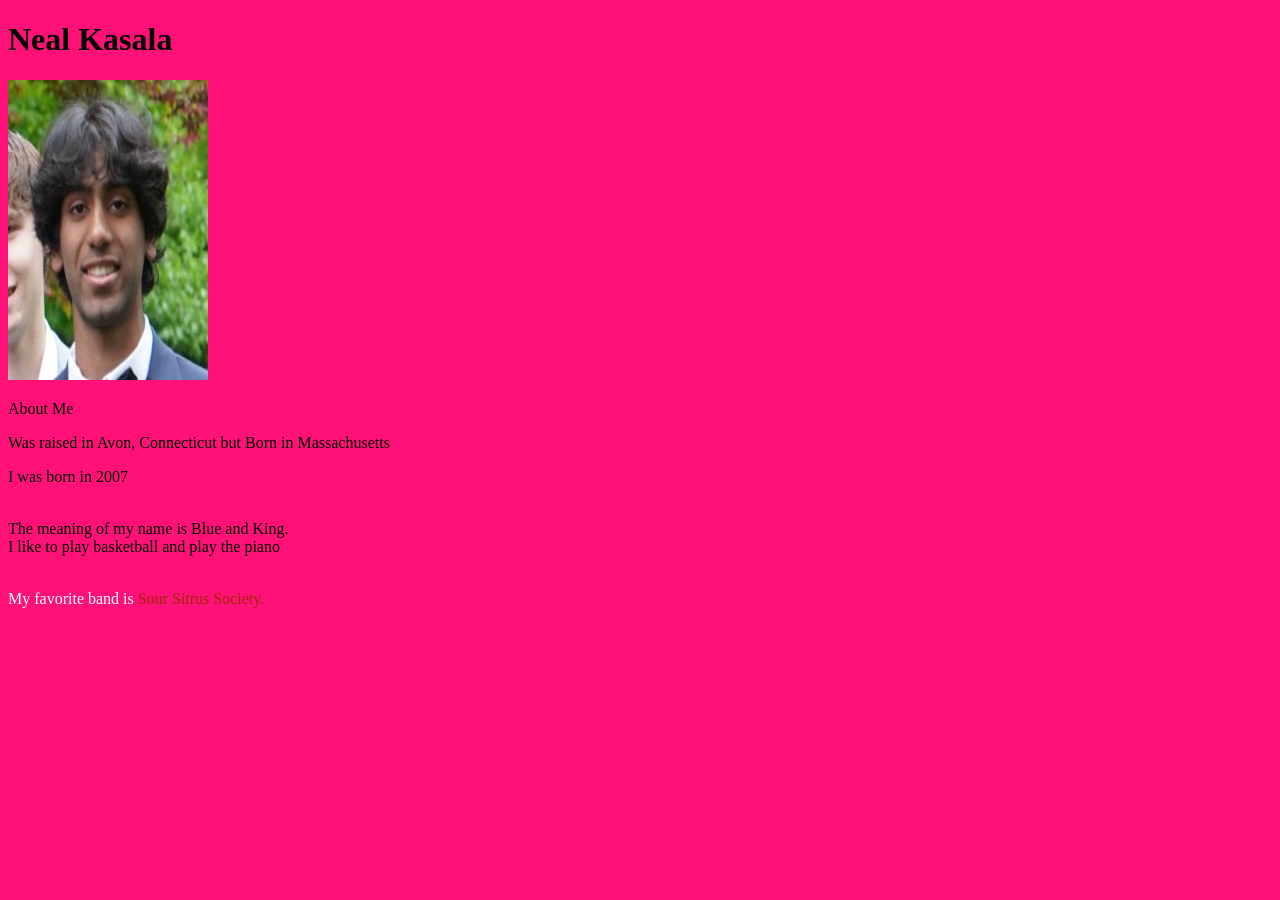
==== index.html @ 1623110f "Add files via upload" ====
<!DOCTYPE html>
<html>
    </head>
        <link rel = "stylesheet" href= "design.css">
    </head>
    <body>
        <h1>Neal Kasala</h1>
        <p><img src="me.jpeg" width="200" height= "300"></p>
        <div class=""about">About Me</div>
        <p> Was raised in Avon, Connecticut but Born in Massachusetts</p>
        <p> I was born in 2007 </p>
        <br/> The meaning of my name is Blue and King.
        <br/> I like to play basketball and play the piano </p>
        <br/> <span class="about">My favorite band is </span> <span class="music">Sour Sitrus Society.</span>
    </body>
</html>
---- design.css ----
body {
    background: #ff1177;
}

hi {
    color: #f37d08;
    text-shadow: 1px 1px #ffffff;
}

.about {
    color: #ffffff;
}

.music { 
    color: #A12506;
}
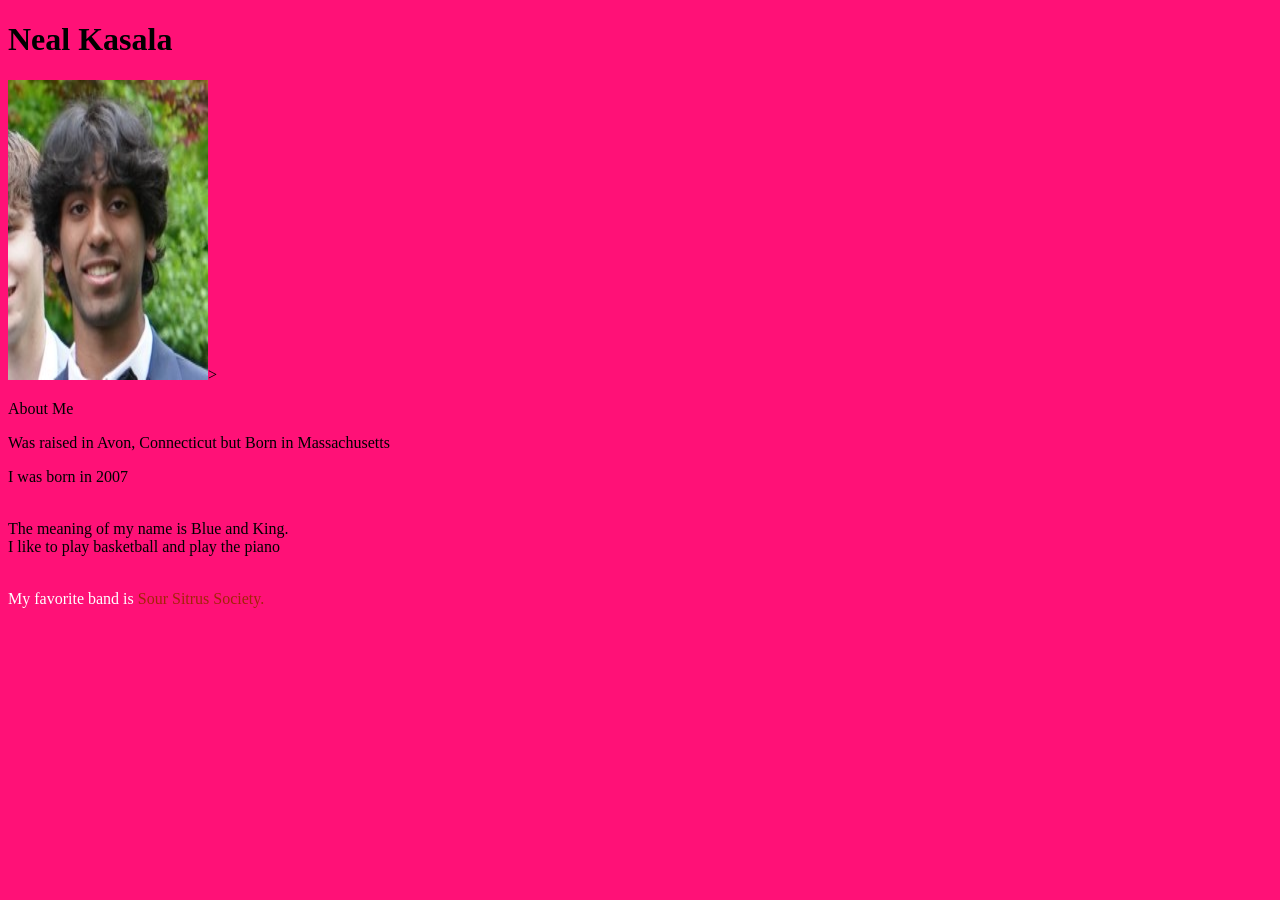
==== commit d1185542: "Add files via upload" ====
--- a/index.html
+++ b/index.html
@@ -5,7 +5,7 @@
     </head>
     <body>
         <h1>Neal Kasala</h1>
-        <p><img src="me.jpeg" width="200" height= "300"></p>
+        <p><img src="me.jpeg" width="200" height= "300" alt="Picture of Neal Kasala at Junior year Prom">></p>
         <div class=""about">About Me</div>
         <p> Was raised in Avon, Connecticut but Born in Massachusetts</p>
         <p> I was born in 2007 </p>
